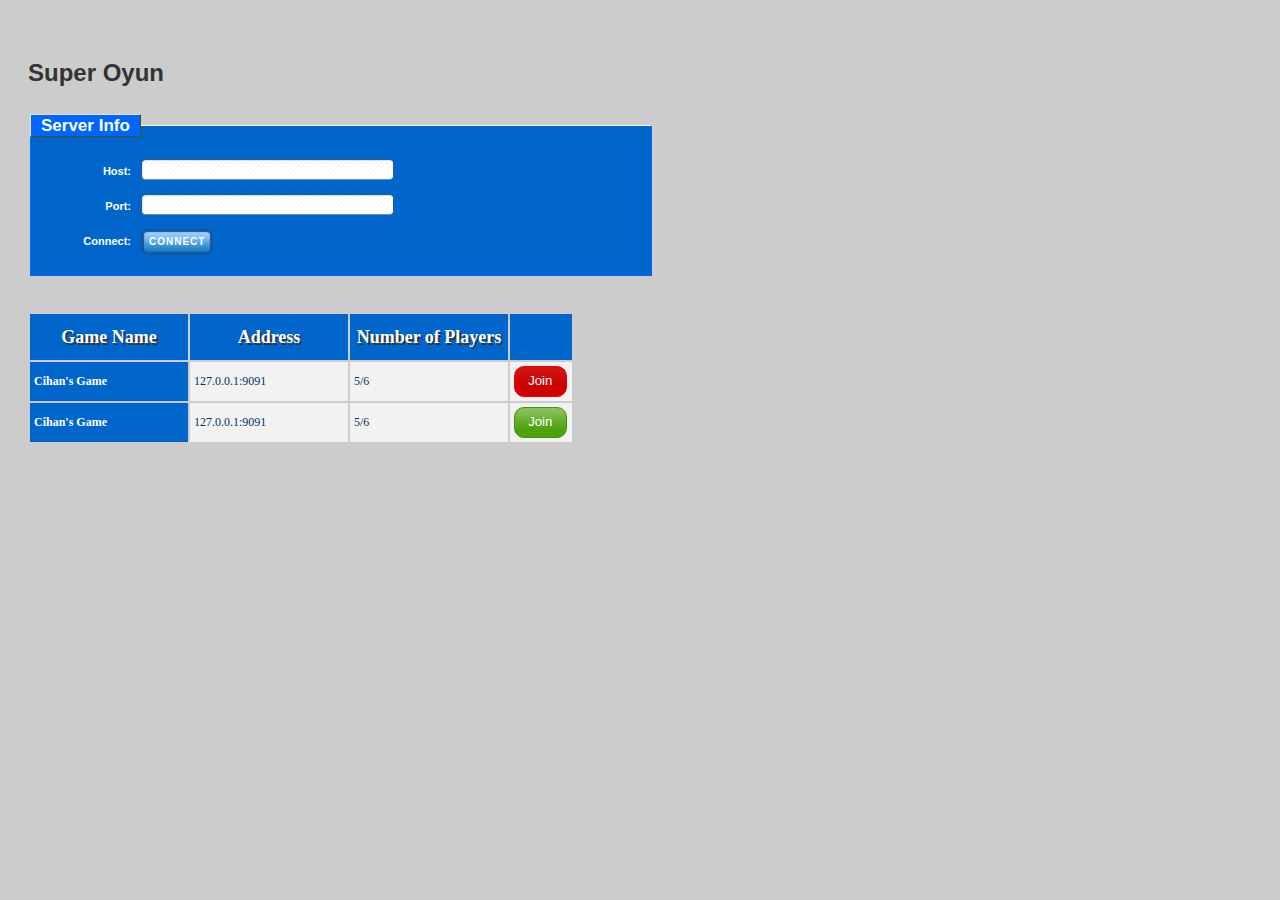
==== trunk/src/web/risk.html @ a79f1656 "import for html and web server folders" ====
<!DOCTYPE html PUBLIC "-//W3C//DTD HTML 4.01 Transitional//EN" "http://www.w3.org/TR/html4/loose.dtd">
<html>
<head>
<meta http-equiv="Content-Type" content="text/html; charset=UTF-8">
<link rel="stylesheet" href="risk.css" type="text/css">
<link rel="stylesheet" href="azulon.css" type="text/css">
<link type="text/css" href="css/le-frog/jquery-ui-1.8.13.custom.css"
	rel="stylesheet" />
<link rel="stylesheet" type="text/css" media="all"
	href="niceforms-v2.0/niceforms-default.css" />
<script language="javascript" type="text/javascript"
	src="niceforms-v2.0/niceforms.js"></script>
<script type="text/javascript" src="js/jquery-1.5.1.min.js"></script>
<script type="text/javascript" src="js/jquery-ui-1.8.13.custom.min.js"></script>
<script type="text/javascript">
	$(function() {
		//hover states on the static widgets
		$('#dialog_link, ul#icons li, .button-enabled').hover(function() {
			$(this).addClass('ui-state-hover');
		}, function() {
			$(this).removeClass('ui-state-hover');
		});

	});
</script>
<title>Risk</title>
</head>
<body>
	<h1>Super Oyun</h1>
	<br/>
	<div id="serverConn">
		<form class="niceform">
			<fieldset>
				<legend>Server Info</legend>
				<dl>
					<dt>
						<label for="host">Host:</label>
					</dt>
					<dd>
						<input type="text" name="host" id="host" size="32" maxlength="128" />
					</dd>
				</dl>
				<dl>
					<dt>
						<label for="port">Port:</label>
					</dt>
					<dd>
						<input type="text" name="port" id="port" size="32" maxlength="32" />
					</dd>
				</dl>
				<dl>
					<dt>
						<label for="connect">Connect:</label>
					</dt>
					<dd>
						<button type="button" name="connect" id="connect">Connect</button>
					</dd>
				</dl>
			</fieldset>
		</form>
	</div>
	<div id="gamesTable">
		<table id="itsthetable">
			<thead>
				<tr>
					<th>Game Name</th>
					<th>Address</th>
					<th>Number of Players</th>
					<th style="width: 50px"></th>
				</tr>
			</thead>
			<tbody>
				<tr>
					<th>Cihan's Game</th>
					<td>127.0.0.1:9091</td>
					<td>5/6</td>
					<td>
						<button
							class="button-disabled ui-button ui-widget ui-state-inactive ui-corner-all ui-button-text-only "
							role="button" aria-disabled="false">
							<span class="ui-button-text">Join</span>
						</button>
					</td>
				</tr>
				<tr>
					<th>Cihan's Game</th>
					<td>127.0.0.1:9091</td>
					<td>5/6</td>
					<td>
						<button
							class="button-enabled ui-button ui-widget ui-state-default ui-corner-all ui-button-text-only "
							role="button" aria-disabled="false">
							<span class="ui-button-text">Join</span>
						</button>
					</td>
				</tr>
			</tbody>
		</table>
	</div>
	<div id="game"></div>
</body>

</html>
---- trunk/src/web/risk.css ----
.spanner {
	width: 100%
}

.ui-state-inactive,.ui-widget-content .ui-state-inactive,.ui-widget-header .ui-state-inactive
	{
	border: 1px solid #FF0000;
	background: #cc0000 url(css/le-frog/images/ui-bg_highlight-soft_15_cc0000_1x100.png) 50%
		50% repeat-x;
	font-weight: normal;
	color: #ffffff;
}
---- trunk/src/web/azulon.css ----
/*
Theme: Azul�n
Author: Jorge Epu�an H.
URL: www.csslab.cl
Country: Chile
*/

#itsthetable {
	font-family: Georgia, "Times New Roman", Times, serif;
	color: #036;
}

#itsthetable caption {
	font-size: 48px;
	color: #036;
	font-weight: bolder;
	font-variant: small-caps;
}

#itsthetable th {
	font-size: 12px;
	color: #FFF;
	background-color: #06C;
	padding: 8px 4px;
	border-bottom: 1px solid #015ebc;
}

#itsthetable table {
	margin: 0;
	padding: 0;
	border-collapse: collapse;
	border: 1px solid #06C;
	width: 100%
}

#itsthetable th a:link, #itsthetable th a:visited {
	color: #FFF;
	text-decoration: none;
	border-left: 5px solid #FFF;
	padding-left: 3px;
}

#itsthetable th a:hover, #itsthetable th a:active {
	color: #F90;
	text-decoration: line-through;
	border-left: 5px solid #F90;
	padding-left: 3px;
}

#itsthetable tbody th:hover {
	background-image: url(imgs/tbody_hover.gif);
	background-position: bottom;
	background-repeat: repeat-x;
}

#itsthetable td {
	background-color: #f2f2f2;
	padding: 4px;
	font-size: 12px;
}

#itsthetable td:hover {
	background-color: #f8f8f8;

}

#itsthetable td a:link, #itsthetable td a:visited {
	color: #039;
	text-decoration: none;
	border-left: 3px solid #039;
	padding-left: 3px;
}

#itsthetable td a:hover, #itsthetable td a:active {
	color: #06C;
	text-decoration: line-through;
	border-left: 3px solid #06C;
	padding-left: 3px;
}

#itsthetable th {
	text-align: left;
	width: 150px;
}

#itsthetable tr {
	border-bottom: 1px solid #CCC;
}

#itsthetable thead th {
	background-image: url(imgs/thead_back.gif);
	background-repeat: repeat-x;
	background-color: #06C;
	height: 30px;
	font-size: 18px;
	text-align: center;
	text-shadow: #333 2px 2px;
	border: 2px;
}

#itsthetable tfoot th {
	background-image: url(imgs/tfoot_back.gif);
	background-repeat: repeat-x;
	background-color: #036;
	height: 30px;
	font-size: 28px;
	text-align: center;
	text-shadow: #333 2px 2px;
}

#itsthetable tfoot td {
	background-image: url(imgs/tfoot_back.gif);
	background-repeat: repeat-x;
	background-color: #036;
	color: FFF;
	height: 30px;
	font-size: 24px;
	text-align: left;
	text-shadow: #333 2px 2px;
}

tbody td a[href="http://www.csslab.cl/"] {
	font-weight: bolder;
}
---- trunk/src/web/niceforms-v2.0/niceforms-default.css ----
/*Defaults Styling*/
body {font:12px/17px Arial, Helvetica, sans-serif; color:#333; background:#ccc; padding:40px 20px 20px 20px;}
fieldset {background:#06C; padding:10px; border:1px solid #fff; border-color:#fff #06F #06F #06F; margin-bottom:36px; width:600px;}
input, textarea, select {font:12px/12px Arial, Helvetica, sans-serif; padding:0;}
fieldset.action {background:#9da2a6; border-color:#e5e5e5 #797c80 #797c80 #e5e5e5; margin-top:-20px;}
legend {background:#06F; color:#fff; font:17px/21px Calibri, Arial, Helvetica, sans-serif; padding:0 10px; margin:-26px 0 0 -11px; font-weight:bold; border:1px solid #fff; border-color:#e5e5c3 #505014 #505014 #e5e5c3;}
label {font-size:11px; font-weight:bold; color:#FFFFFF;}
label.opt {font-weight:normal;}
dl {clear:both;}
dt {float:left; text-align:right; width:90px; line-height:25px; margin:0 10px 10px 0;}
dd {float:left; width:475px; line-height:25px; margin:0 0 10px 0;}
#footer {font-size:11px;}

#container {width:700px; margin:0 auto;}

/*##########################################
Script: Niceforms 2.0
Theme: StandardBlue
Author: Lucian Slatineanu
URL: http://www.emblematiq.com/
##########################################*/

/*Text inputs*/
.NFText {border:none; vertical-align:middle; font:12px/15px Arial, Helvetica, sans-serif; background:none;}
.NFTextCenter {height:15px; background:url(img/input.png) repeat-x 0 0; padding:3px 0; margin:0; float:left; line-height:15px;}
.NFTextLeft, .NFTextRight {width:7px; height:21px; vertical-align:middle; float:left;}
.NFTextLeft {background:url(img/input-left.png) no-repeat 0 0;}
.NFTextRight {background:url(img/input-right.png) no-repeat 0 0;}
/*Radio*/
.NFRadio {cursor:pointer; position:absolute; display:block; width:13px; height:13px; border:1px solid transparent; background:url(img/radio.png) no-repeat 0 0; z-index:2;}
/*Checkbox*/
.NFCheck {cursor:pointer; position:absolute; width:12px; height:12px; border:1px solid transparent; background:url(img/checkbox.png) no-repeat 0 0; z-index:2;}
/*Buttons*/
.NFButton {width:auto; height:26px; color:#fff; padding:0 2px; background:url(img/button.png) repeat-x 0 0; cursor:pointer; border:none; font:10px/26px Tahoma, Arial, Helvetica, sans-serif; font-weight:bold; text-transform:uppercase; letter-spacing:1px; vertical-align:middle;}
.NFButtonLeft, .NFButtonRight {width:6px; height:26px; vertical-align:middle;}
.NFButtonLeft {background:url(img/button-left.png) no-repeat 0 0;}
.NFButtonRight {background:url(img/button-right.png) no-repeat 0 0;}
/*Textareas*/
.NFTextarea {border:none; background:none; font:12px/12px Arial, Helvetica, sans-serif; margin:0;}
.NFTextareaTop, .NFTextareaBottom {height:5px; clear:both; float:none; padding-right:10px;}
.NFTextareaTop {background:url(img/textarea-tr.png) no-repeat 100% 0;}
.NFTextareaBottom {background:url(img/textarea-br.png) no-repeat 100% 0; margin-bottom:5px;}
.NFTextareaTopLeft, .NFTextareaBottomLeft {width:5px; height:5px;}
.NFTextareaTopLeft {background:#f2f2e6 url(img/textarea-tl.png) no-repeat 0 0;}
.NFTextareaBottomLeft {background:#f2f2e6 url(img/textarea-bl.png) no-repeat 0 0;}
.NFTextareaLeft, .NFTextareaRight, .NFTextareaLeftH, .NFTextareaRightH {float:left; padding-bottom:5px;}
.NFTextareaLeft, .NFTextareaLeftH {width:5px;}
.NFTextareaLeft {background:url(img/textarea-l-off.png) repeat-y 0 0;}
.NFTextareaLeftH {background:url(img/textarea-l-over.png) repeat-y 0 0;}
.NFTextareaRight, .NFTextareaRightH {padding-right:5px; padding-bottom:0;}
.NFTextareaRight {background:url(img/textarea-r-off.png) repeat-y 100% 0;}
.NFTextareaRightH {background:url(img/textarea-r-over.png) repeat-y 100% 100%;}
/*Files*/
.NFFileButton {padding-bottom:0; vertical-align:bottom; cursor:pointer; background:url(img/file.png) no-repeat 0 0; width:60px; height:21px;}
.NFFile {position:relative; margin-bottom:5px;}
.NFFile input.NFhidden {position:relative; filter:alpha(opacity=0); opacity:0; z-index:2; cursor:pointer; text-align:left;}
.NFFileNew {position:absolute; top:0px; left:0px; z-index:1;}
/*Selects*/
.NFSelect {height:21px; position:absolute; border:1px solid transparent;}
.NFSelectLeft {float:left; width:3px; height:21px; background:url(img/select-left.png) no-repeat 0 0; vertical-align:middle;}
.NFSelectRight {height:21px; width:auto; background:url(img/select-right.png) no-repeat 100% 0; cursor:pointer; font:12px/21px Arial, Helvetica, sans-serif; color:#fff; padding-left:3px; margin-left:3px;}
.NFSelectTarget {position:absolute; background:none; margin-left:-13px; margin-top:18px; z-index:3; left:0; top:0; padding-bottom:13px;}
.NFSelectOptions {position:relative; background:#707175; margin-left:16px; margin-top:0; list-style:none; padding:4px 0; color:#fff; font:11px/13px Arial, Helvetica, sans-serif; z-index:4; max-height:200px; overflow-y:auto; overflow-x:hidden; left:0; top:0;}
.NFSelectOptions li {padding-bottom:1px;}
.NFSelectOptions a {display:block; text-decoration:none; color:#fff; padding:2px 3px; background:none;}
.NFSelectOptions a.NFOptionActive {background:#464646;}
.NFSelectOptions a:hover {background:#333;}
/*Multiple Selects*/
.NFMultiSelect {border:0; background:none; margin:0;}
.NFMultiSelectTop, .NFMultiSelectBottom {height:5px; clear:both; float:none; padding-right:10px;}
.NFMultiSelectTop {background:url(img/textarea-tr.png) no-repeat 100% 0;}
.NFMultiSelectBottom {background:url(img/textarea-br.png) no-repeat 100% 0; margin-bottom:5px;}
.NFMultiSelectTopLeft, .NFMultiSelectBottomLeft {width:5px; height:5px;}
.NFMultiSelectTopLeft {background:#f2f2e6 url(img/textarea-tl.png) no-repeat 0 0;}
.NFMultiSelectBottomLeft {background:#f2f2e6 url(img/textarea-bl.png) no-repeat 0 0;}
.NFMultiSelectLeft, .NFMultiSelectRight, .NFMultiSelectLeftH, .NFMultiSelectRightH {float:left; padding-bottom:5px;}
.NFMultiSelectLeft, .NFMultiSelectLeftH {width:5px;}
.NFMultiSelectLeft {background:url(img/textarea-l-off.png) repeat-y 0 0;}
.NFMultiSelectLeftH {background:url(img/textarea-l-over.png) repeat-y 0 0;}
.NFMultiSelectRight, .NFMultiSelectRightH {padding-right:5px; padding-bottom:0;}
.NFMultiSelectRight {background:url(img/textarea-r-off.png) repeat-y 100% 0;}
.NFMultiSelectRightH {background:url(img/textarea-r-over.png) repeat-y 100% 0;}

/*Focused*/
.NFfocused {border:1px dotted #666;}
/*Hovered*/
.NFh {background-position:0 100%;}
.NFhr {background-position:100% 100%;}
/*Hidden*/
.NFhidden {opacity:0; z-index:-1; position:relative;}
/*Safari*/
select, input, textarea, button {outline:none; resize:none;}
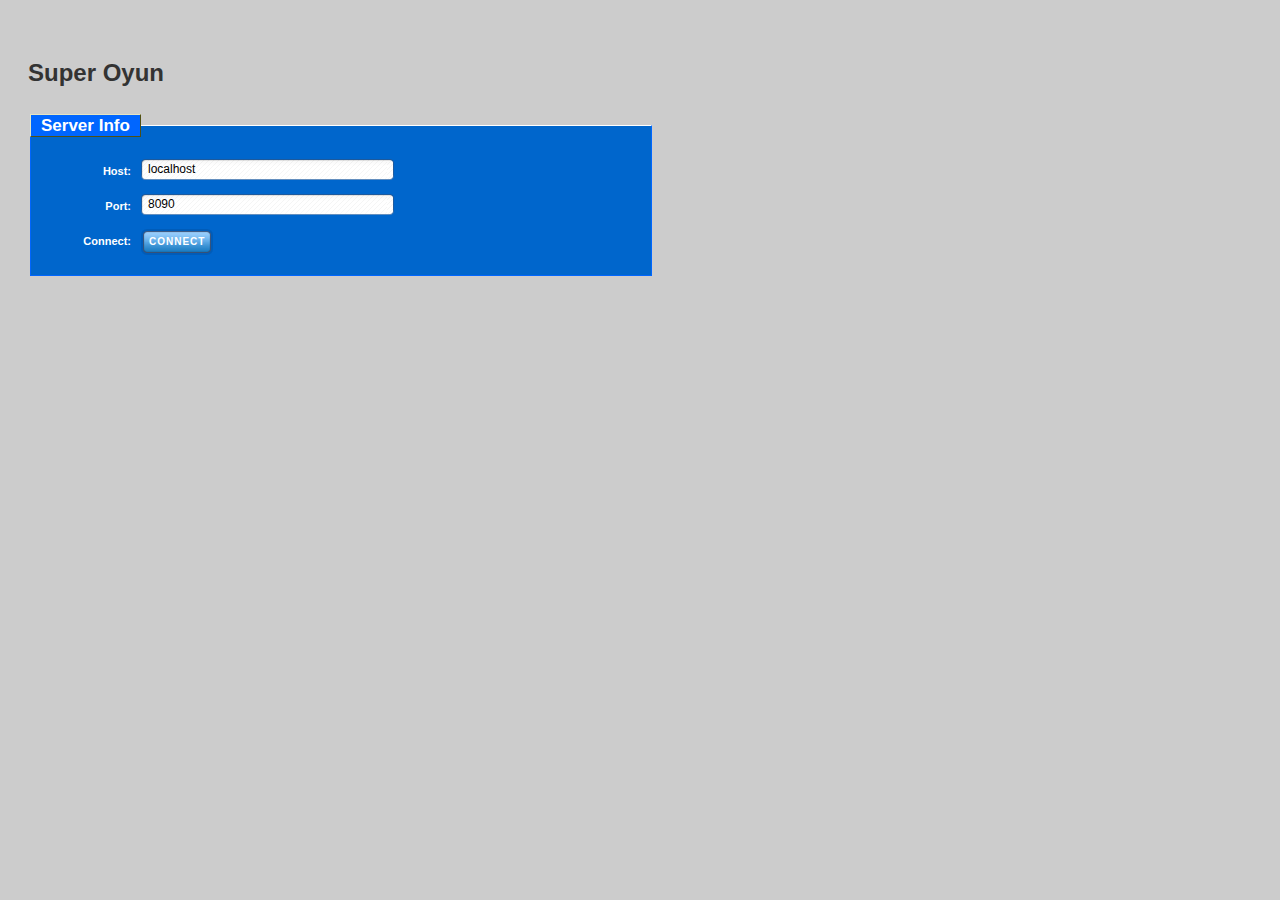
==== commit ca615d00: "Some js, some adapter, proxy stuff" ====
--- a/trunk/src/web/risk.html
+++ b/trunk/src/web/risk.html
@@ -12,17 +12,8 @@
 	src="niceforms-v2.0/niceforms.js"></script>
 <script type="text/javascript" src="js/jquery-1.5.1.min.js"></script>
 <script type="text/javascript" src="js/jquery-ui-1.8.13.custom.min.js"></script>
-<script type="text/javascript">
-	$(function() {
-		//hover states on the static widgets
-		$('#dialog_link, ul#icons li, .button-enabled').hover(function() {
-			$(this).addClass('ui-state-hover');
-		}, function() {
-			$(this).removeClass('ui-state-hover');
-		});
-
-	});
-</script>
+<script type="text/javascript" src="utf8.js"></script>
+<script type="text/javascript" src="risk.js"></script>
 <title>Risk</title>
 </head>
 <body>
@@ -53,13 +44,13 @@
 						<label for="connect">Connect:</label>
 					</dt>
 					<dd>
-						<button type="button" name="connect" id="connect">Connect</button>
+						<button type="button" name="connect" id="connect" onclick="javascript: risk_update_proxy()">Connect</button>
 					</dd>
 				</dl>
 			</fieldset>
 		</form>
 	</div>
-	<div id="gamesTable">
+	<div id="gamesTable" class="invisible">
 		<table id="itsthetable">
 			<thead>
 				<tr>
@@ -97,7 +88,20 @@
 			</tbody>
 		</table>
 	</div>
-	<div id="game"></div>
+	<div id="game">
+		<div id="canvas"> 
+			<canvas id="view" width="500" height="500">
+			<p>Unfortunately, your browser is currently unsupported by our web
+        application.  We are sorry for the inconvenience. Please use one of the
+        supported browsers listed below, or draw the image you want using an
+        offline tool.</p>
+        <p>Supported browsers: <a href="http://www.opera.com">Opera</a>, <a
+          href="http://www.mozilla.com">Firefox</a>, <a
+          href="http://www.apple.com/safari">Safari</a>, and <a
+          href="http://www.konqueror.org">Konqueror</a>.</p>
+			</canvas>
+		</div>
+	</div>
 </body>
 
 </html>
--- a/trunk/src/web/risk.css
+++ b/trunk/src/web/risk.css
@@ -9,4 +9,8 @@
 		50% repeat-x;
 	font-weight: normal;
 	color: #ffffff;
+}
+
+.invisible {
+	display: none;	
 }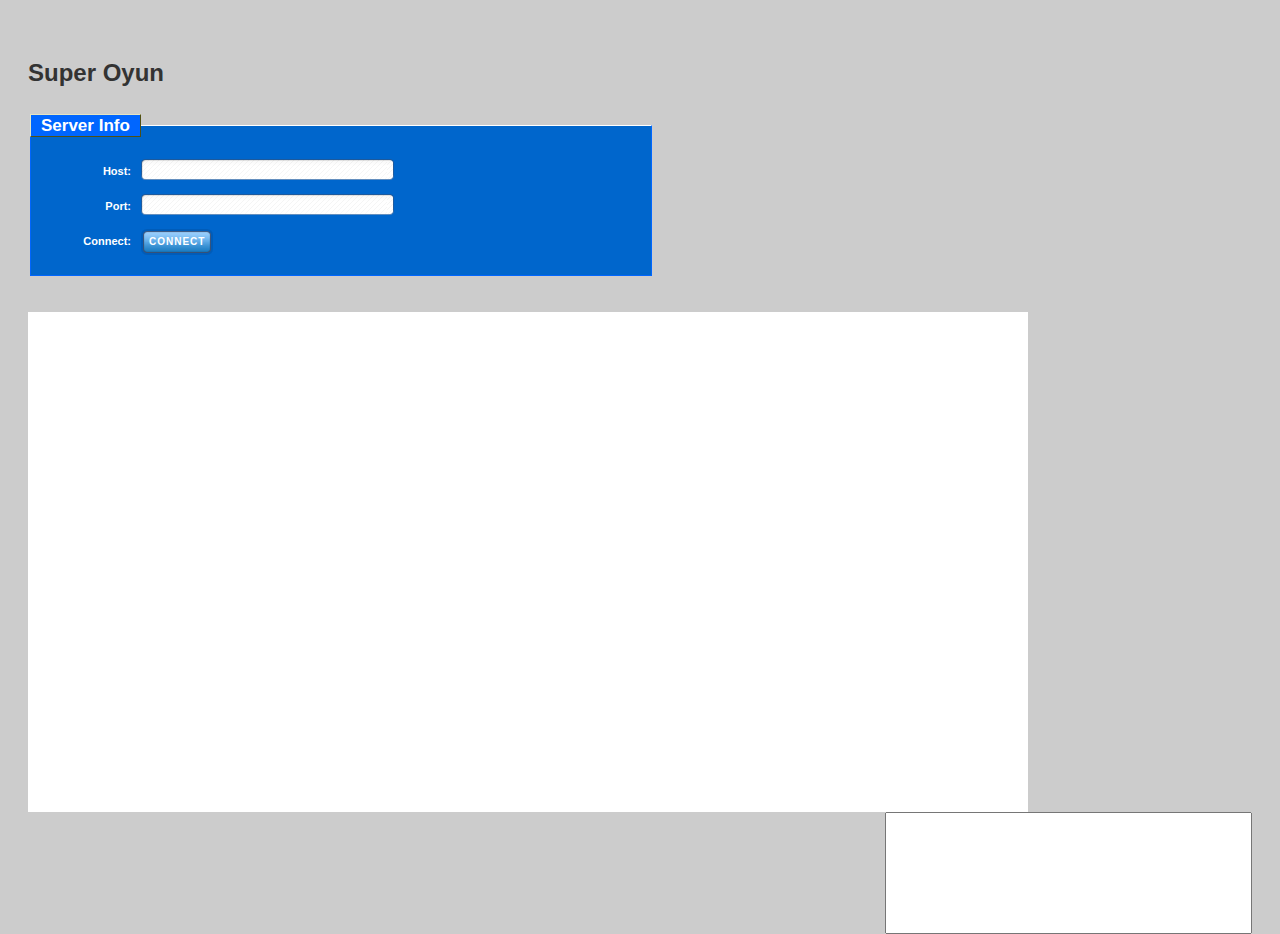
==== commit c7365b82: "map can be get" ====
--- a/trunk/src/web/risk.html
+++ b/trunk/src/web/risk.html
@@ -90,7 +90,7 @@
 	</div>
 	<div id="game">
 		<div id="canvas"> 
-			<canvas id="view" width="500" height="500">
+			<canvas id="view" width="1000" height="500">
 			<p>Unfortunately, your browser is currently unsupported by our web
         application.  We are sorry for the inconvenience. Please use one of the
         supported browsers listed below, or draw the image you want using an
@@ -101,6 +101,9 @@
           href="http://www.konqueror.org">Konqueror</a>.</p>
 			</canvas>
 		</div>
+		<div style="float: right">
+			<textarea id="log" rows="10" cols="50"></textarea>
+		</div>
 	</div>
 </body>
 
--- a/trunk/src/web/risk.css
+++ b/trunk/src/web/risk.css
@@ -13,4 +13,8 @@
 
 .invisible {
 	display: none;	
+}
+
+canvas{
+	background-color: #FFFFFF; 	
 }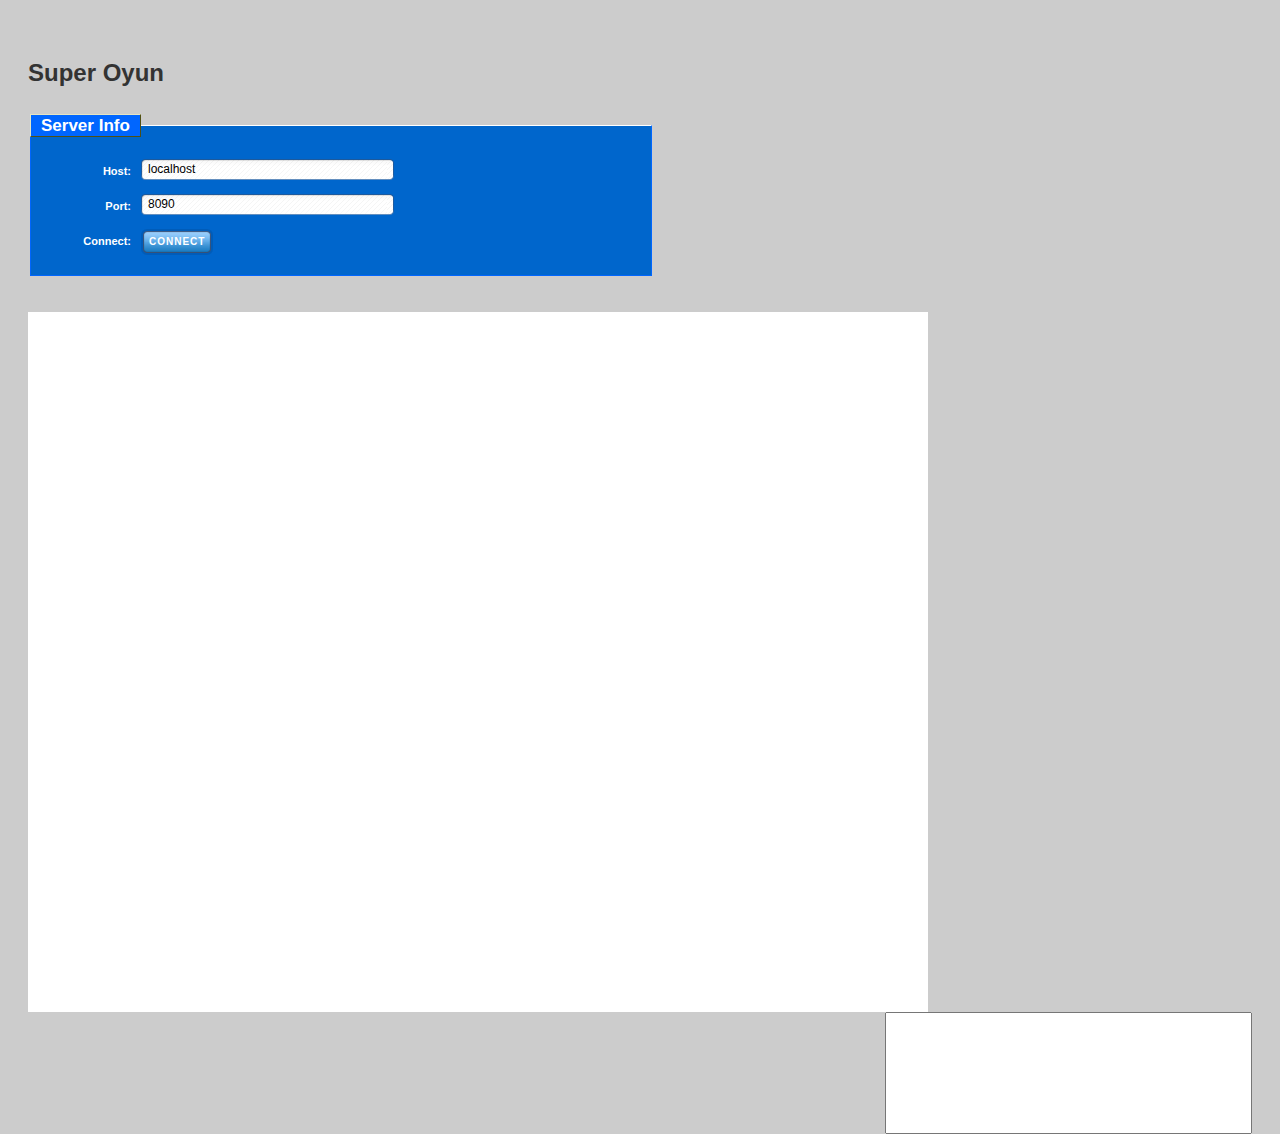
==== commit b21ee03b: "map drawing" ====
--- a/trunk/src/web/risk.html
+++ b/trunk/src/web/risk.html
@@ -90,7 +90,7 @@
 	</div>
 	<div id="game">
 		<div id="canvas"> 
-			<canvas id="view" width="1000" height="500">
+			<canvas id="view" width="900" height="700">
 			<p>Unfortunately, your browser is currently unsupported by our web
         application.  We are sorry for the inconvenience. Please use one of the
         supported browsers listed below, or draw the image you want using an
@@ -101,7 +101,7 @@
           href="http://www.konqueror.org">Konqueror</a>.</p>
 			</canvas>
 		</div>
-		<div style="float: right">
+		<div style="float: right; display: inline;">
 			<textarea id="log" rows="10" cols="50"></textarea>
 		</div>
 	</div>
--- a/trunk/src/web/risk.css
+++ b/trunk/src/web/risk.css
@@ -17,4 +17,10 @@
 
 canvas{
 	background-color: #FFFFFF; 	
+}
+
+#canvas{
+	display: inline;
+	position: relative;
+	float: left;
 }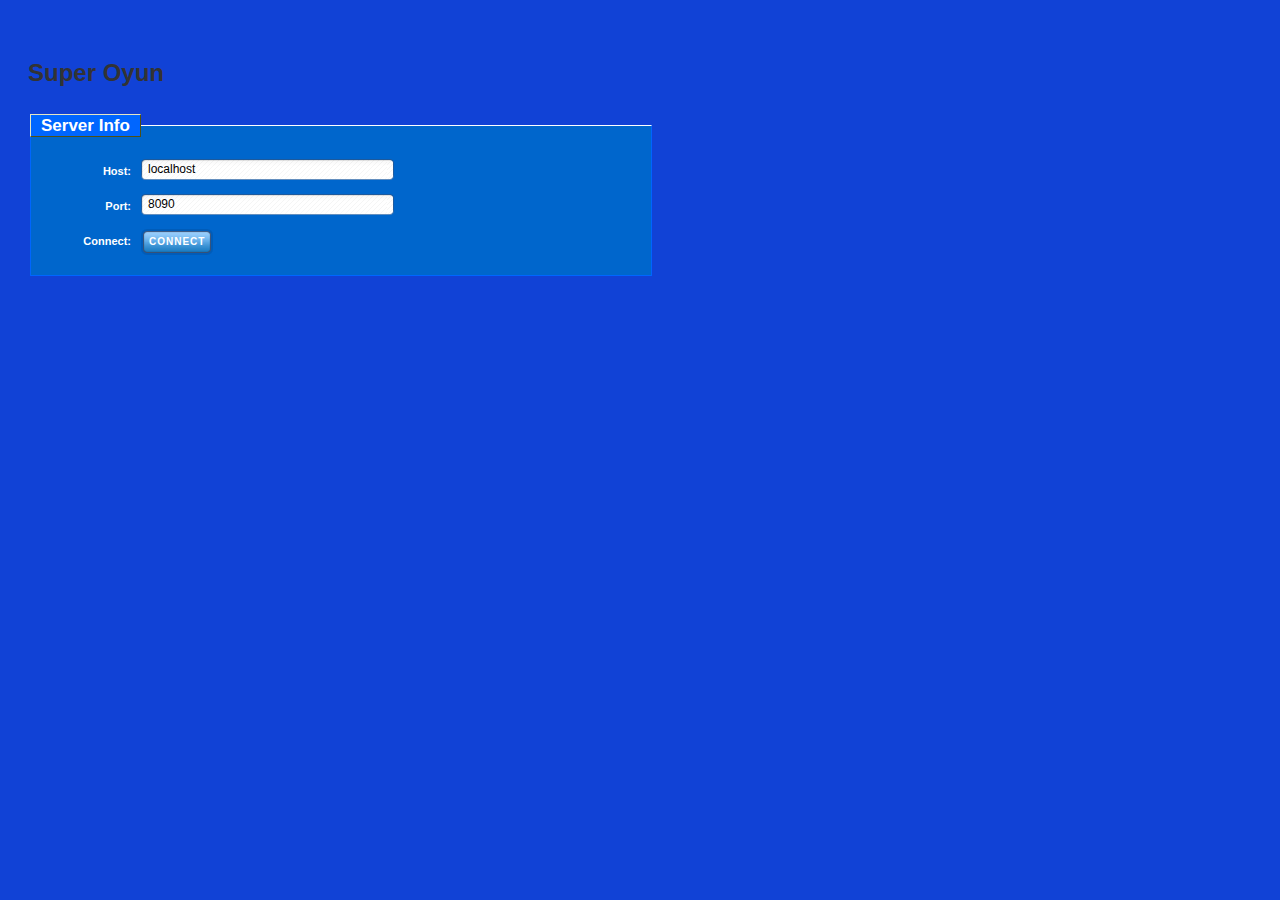
==== commit 335bc049: "final" ====
--- a/trunk/src/web/risk.html
+++ b/trunk/src/web/risk.html
@@ -2,12 +2,13 @@
 <html>
 <head>
 <meta http-equiv="Content-Type" content="text/html; charset=UTF-8">
-<link rel="stylesheet" href="risk.css" type="text/css">
+
 <link rel="stylesheet" href="azulon.css" type="text/css">
 <link type="text/css" href="css/le-frog/jquery-ui-1.8.13.custom.css"
 	rel="stylesheet" />
 <link rel="stylesheet" type="text/css" media="all"
 	href="niceforms-v2.0/niceforms-default.css" />
+<link rel="stylesheet" href="risk.css" type="text/css">
 <script language="javascript" type="text/javascript"
 	src="niceforms-v2.0/niceforms.js"></script>
 <script type="text/javascript" src="js/jquery-1.5.1.min.js"></script>
@@ -18,7 +19,7 @@
 </head>
 <body>
 	<h1>Super Oyun</h1>
-	<br/>
+	<br />
 	<div id="serverConn">
 		<form class="niceform">
 			<fieldset>
@@ -44,7 +45,8 @@
 						<label for="connect">Connect:</label>
 					</dt>
 					<dd>
-						<button type="button" name="connect" id="connect" onclick="javascript: risk_update_proxy()">Connect</button>
+						<button type="button" name="connect" id="connect"
+							onclick="javascript: risk_update_proxy()">Connect</button>
 					</dd>
 				</dl>
 			</fieldset>
@@ -70,8 +72,7 @@
 							class="button-disabled ui-button ui-widget ui-state-inactive ui-corner-all ui-button-text-only "
 							role="button" aria-disabled="false">
 							<span class="ui-button-text">Join</span>
-						</button>
-					</td>
+						</button></td>
 				</tr>
 				<tr>
 					<th>Cihan's Game</th>
@@ -82,27 +83,65 @@
 							class="button-enabled ui-button ui-widget ui-state-default ui-corner-all ui-button-text-only "
 							role="button" aria-disabled="false">
 							<span class="ui-button-text">Join</span>
-						</button>
-					</td>
+						</button></td>
 				</tr>
 			</tbody>
 		</table>
 	</div>
-	<div id="game">
-		<div id="canvas"> 
+	<div id="game" class="invisible" >
+	    <div id="states">
+	    	State: <span id="stateSpan"></span>
+	    </div>
+	    <div id="playernamediv">
+	    	<canvas id="playername" width="50" height="50">
+			<p>Unfortunately, your browser is currently unsupported by our
+				web application. We are sorry for the inconvenience. Please use one
+				of the supported browsers listed below, or draw the image you want
+				using an offline tool.</p>
+			<p>
+				Supported browsers: <a href="http://www.opera.com">Opera</a>, <a
+					href="http://www.mozilla.com">Firefox</a>, <a
+					href="http://www.apple.com/safari">Safari</a>, and <a
+					href="http://www.konqueror.org">Konqueror</a>.
+			</p>
+			</canvas>
+	    </div>
+	    <div id="missiondiv">
+	    	Mission: <span id="mission"></span>
+	    </div>
+	    <br/>
+		<div id="canvas">
 			<canvas id="view" width="900" height="700">
-			<p>Unfortunately, your browser is currently unsupported by our web
-        application.  We are sorry for the inconvenience. Please use one of the
-        supported browsers listed below, or draw the image you want using an
-        offline tool.</p>
-        <p>Supported browsers: <a href="http://www.opera.com">Opera</a>, <a
-          href="http://www.mozilla.com">Firefox</a>, <a
-          href="http://www.apple.com/safari">Safari</a>, and <a
-          href="http://www.konqueror.org">Konqueror</a>.</p>
+			<p>Unfortunately, your browser is currently unsupported by our
+				web application. We are sorry for the inconvenience. Please use one
+				of the supported browsers listed below, or draw the image you want
+				using an offline tool.</p>
+			<p>
+				Supported browsers: <a href="http://www.opera.com">Opera</a>, <a
+					href="http://www.mozilla.com">Firefox</a>, <a
+					href="http://www.apple.com/safari">Safari</a>, and <a
+					href="http://www.konqueror.org">Konqueror</a>.
+			</p>
 			</canvas>
 		</div>
-		<div style="float: right; display: inline;">
-			<textarea id="log" rows="10" cols="50"></textarea>
+		<div id="buttonsdiv">
+			<div id="passButton">
+				<button
+					class="button-enabled ui-button ui-widget ui-state-default ui-corner-all ui-button-text-only "
+					role="button" aria-disabled="false" onclick="javascript: pass()">
+					<span class="ui-button-text">Pass</span>
+				</button>
+			</div>
+			<div id="tradeButton">
+				<button
+					class="button-enabled ui-button ui-widget ui-state-default ui-corner-all ui-button-text-only"
+					role="button" aria-disabled="false" onclick="javascript: trade()">
+					<span class="ui-button-text">Trade</span>
+				</button>
+			</div>
+		</div>
+		<div style="display: inline;">
+			<textarea id="log" rows="60" cols="50"></textarea>
 		</div>
 	</div>
 </body>
--- a/trunk/src/web/risk.css
+++ b/trunk/src/web/risk.css
@@ -16,11 +16,35 @@
 }
 
 canvas{
-	background-color: #FFFFFF; 	
+	background-color: #FFFFFF;
+	margin-top: 20px;
 }
 
 #canvas{
 	display: inline;
 	position: relative;
 	float: left;
+	padding-left: 15 px
+}
+
+body{ 
+	background-color: #1142D6; 	
+}
+
+#states, #playernamediv, #missiondiv{
+	display: inline;
+	position: relative;
+	font-size: 25px;
+}
+
+#states{
+	left: 0%;	
+}
+
+#playernamediv{
+	left: 10%;
+}
+
+#missiondiv{
+	left: 12%;	
 }